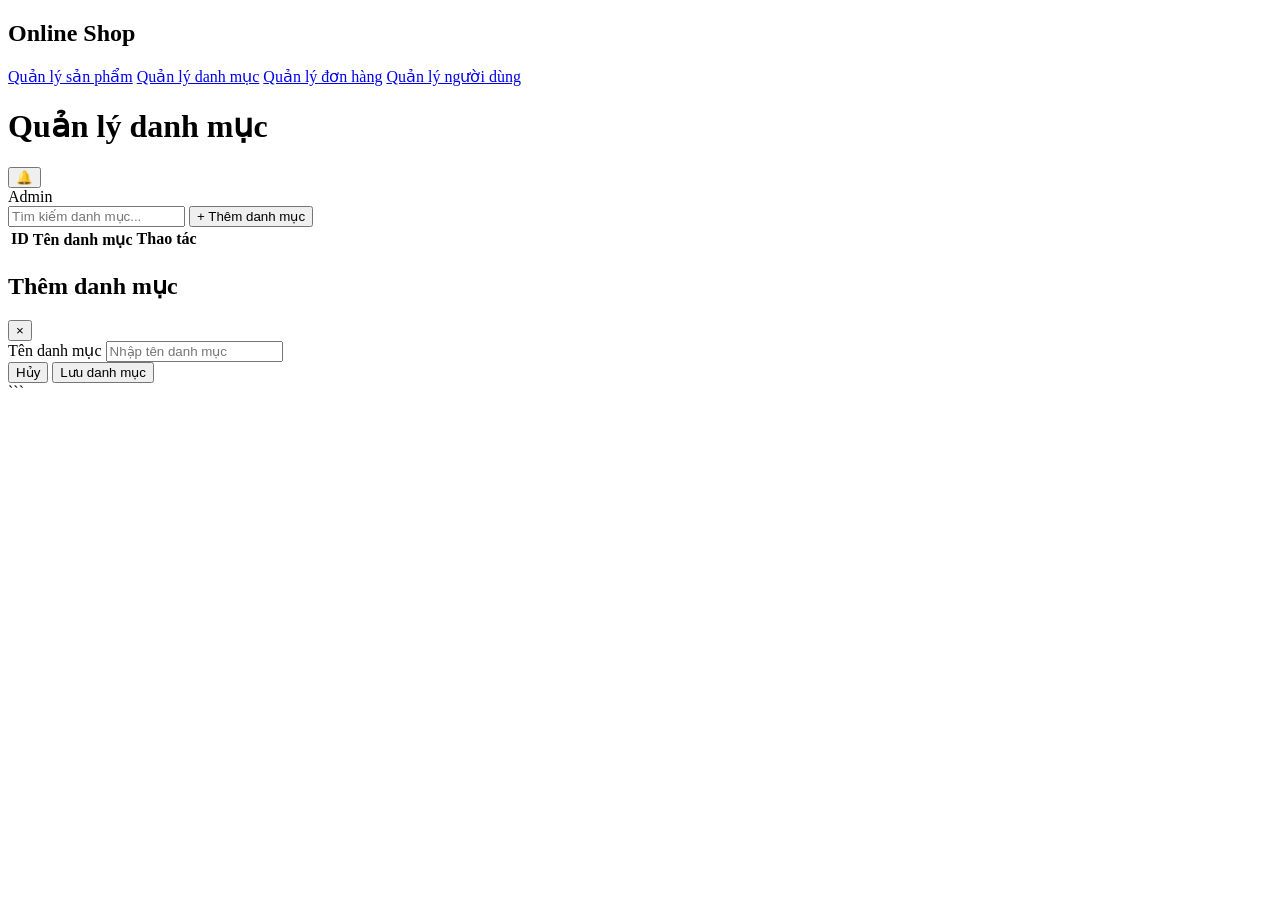
==== src/main/resources/templates/admin/categories.html @ ecf5e109 "Implement notifications, best-selling products, pagination and responsive UI" ====
<!DOCTYPE html>
<html lang="vi" xmlns:th="http://www.thymeleaf.org">

<head>
    <meta charset="UTF-8">
    <meta name="viewport" content="width=device-width, initial-scale=1.0">
    <title>Admin - Quản lý danh mục</title>

    <link rel="stylesheet" th:href="@{/css/admin.css}">
</head>

<body>

    <div class="admin-container">

        <aside class="sidebar">
            <h2>Online Shop</h2>

            <nav>
                <a href="/admin/products">Quản lý sản phẩm</a>
                <a href="/admin/categories" class="active">Quản lý danh mục</a>
                <a href="#">Quản lý đơn hàng</a>
                <a href="#">Quản lý người dùng</a>
            </nav>
        </aside>

        <main class="main-content">

            <header class="topbar">
                <h1>Quản lý danh mục</h1>

                <div class="topbar-actions">
                    <div class="notification-wrapper">

                        <button type="button"
                                id="notificationBell"
                                class="notification-bell"
                                title="Thông báo">
                            🔔

                            <span id="notificationBadge"
                                class="notification-badge"
                                hidden>
                                0
                            </span>
                        </button>

                        <div id="notificationPanel"
                            class="notification-panel"
                            hidden>

                            <div class="notification-header">
                                <h3>Thông báo</h3>

                                <button type="button" id="markAllReadBtn">
                                    Đánh dấu tất cả đã đọc
                                </button>
                            </div>

                            <div id="notificationList"></div>
                        </div>

                    </div>

                    <span class="admin-label">Admin</span>
                </div>
            </header>

            <section class="content">

                <div class="toolbar">
                    <input
                        type="text"
                        id="searchCategoryInput"
                        placeholder="Tìm kiếm danh mục..."
                    >

                    <button id="addCategoryBtn">
                        + Thêm danh mục
                    </button>
                </div>

                <div class="table-container">
                    <table>
                        <thead>
                            <tr>
                                <th>ID</th>
                                <th>Tên danh mục</th>
                                <th>Thao tác</th>
                            </tr>
                        </thead>

                        <tbody id="categoryTableBody">
                        </tbody>
                    </table>
                </div>

            </section>

        </main>

        <!-- Modal thêm / sửa danh mục -->
        <div id="categoryModal" class="modal hidden">

            <div class="modal-content">

                <div class="modal-header">
                    <h2 id="categoryModalTitle">Thêm danh mục</h2>

                    <button type="button" id="closeCategoryModalBtn">
                        &times;
                    </button>
                </div>

                <form id="categoryForm">

                    <div class="form-group">
                        <label for="categoryName">Tên danh mục</label>

                        <input
                            type="text"
                            id="categoryName"
                            placeholder="Nhập tên danh mục"
                            required
                        >
                    </div>

                    <div class="modal-actions">

                        <button type="button" id="cancelCategoryBtn">
                            Hủy
                        </button>

                        <button type="submit" id="saveCategoryBtn">
                            Lưu danh mục
                        </button>

                    </div>

                </form>

            </div>

        </div>

    </div>

    <script th:src="@{/js/category.js}"></script>

    <script th:src="@{/js/admin-notification.js}"></script>

</body>
</html>
```
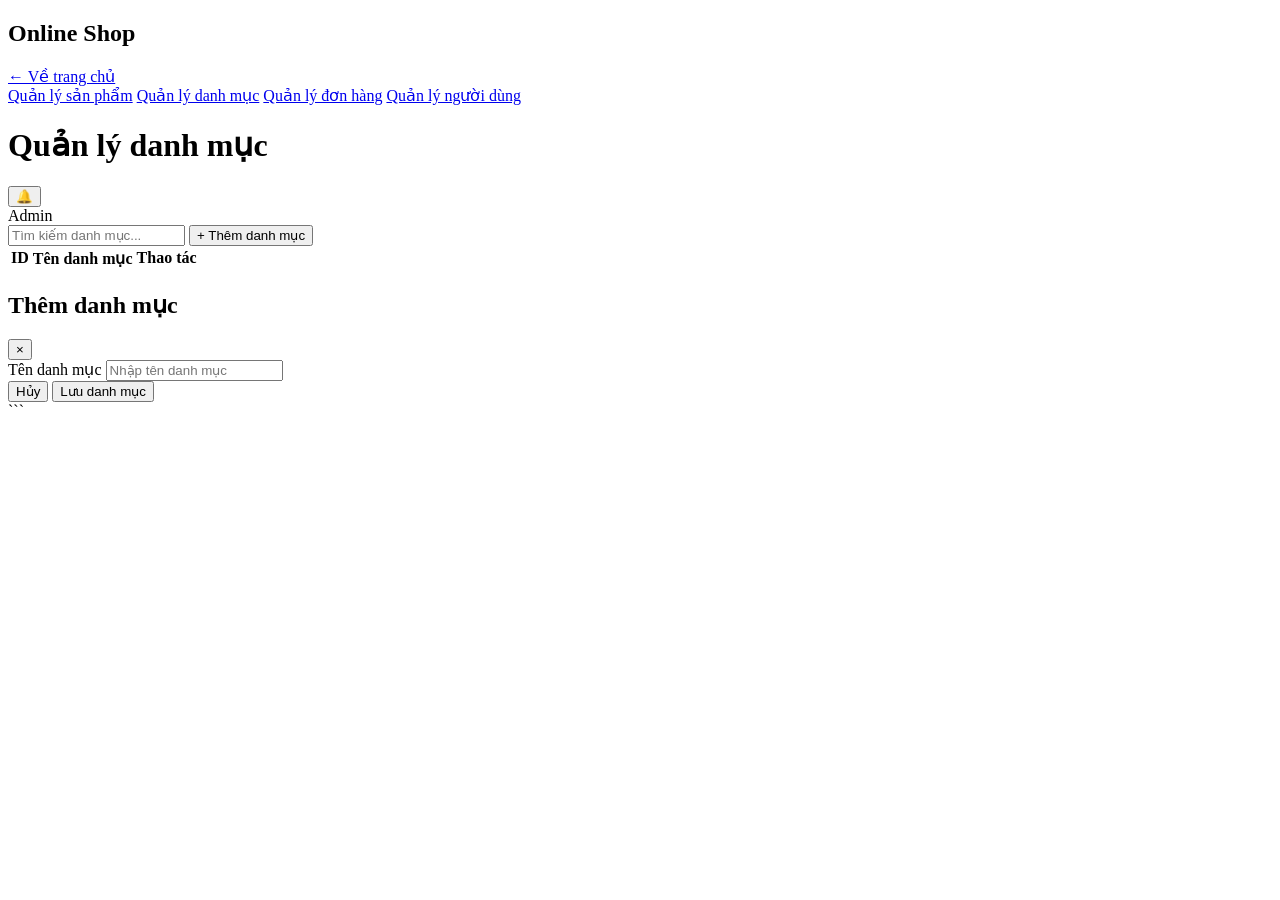
==== commit 148af6c3: "feat(admin): complete admin management interfaces and notifications" ====
--- a/src/main/resources/templates/admin/categories.html
+++ b/src/main/resources/templates/admin/categories.html
@@ -1,154 +1,123 @@
-<!DOCTYPE html>
+<!doctype html>
 <html lang="vi" xmlns:th="http://www.thymeleaf.org">
-
-<head>
-    <meta charset="UTF-8">
-    <meta name="viewport" content="width=device-width, initial-scale=1.0">
+  <head>
+    <meta charset="UTF-8" />
+    <meta name="viewport" content="width=device-width, initial-scale=1.0" />
     <title>Admin - Quản lý danh mục</title>
 
-    <link rel="stylesheet" th:href="@{/css/admin.css}">
-</head>
+    <link rel="stylesheet" th:href="@{/css/admin.css}" />
+  </head>
 
-<body>
+  <body>
+    <div class="admin-container">
+      <aside class="sidebar">
+        <h2>Online Shop</h2>
+        <a href="/" class="back-home-btn"> ← Về trang chủ </a>
+        <nav>
+          <a href="/admin/products">Quản lý sản phẩm</a>
+          <a href="/admin/categories" class="active">Quản lý danh mục</a>
+          <a href="/admin/orders">Quản lý đơn hàng</a>
+          <a href="/admin/users">Quản lý người dùng</a>
+        </nav>
+      </aside>
 
-    <div class="admin-container">
+      <main class="main-content">
+        <header class="topbar">
+          <h1>Quản lý danh mục</h1>
 
-        <aside class="sidebar">
-            <h2>Online Shop</h2>
+          <div class="topbar-actions">
+            <div class="notification-wrapper">
+              <button
+                type="button"
+                id="notificationBell"
+                class="notification-bell"
+                title="Thông báo"
+              >
+                🔔
 
-            <nav>
-                <a href="/admin/products">Quản lý sản phẩm</a>
-                <a href="/admin/categories" class="active">Quản lý danh mục</a>
-                <a href="#">Quản lý đơn hàng</a>
-                <a href="#">Quản lý người dùng</a>
-            </nav>
-        </aside>
+                <span id="notificationBadge" class="notification-badge" hidden>
+                  0
+                </span>
+              </button>
 
-        <main class="main-content">
+              <div id="notificationPanel" class="notification-panel" hidden>
+                <div class="notification-header">
+                  <h3>Thông báo</h3>
 
-            <header class="topbar">
-                <h1>Quản lý danh mục</h1>
-
-                <div class="topbar-actions">
-                    <div class="notification-wrapper">
-
-                        <button type="button"
-                                id="notificationBell"
-                                class="notification-bell"
-                                title="Thông báo">
-                            🔔
-
-                            <span id="notificationBadge"
-                                class="notification-badge"
-                                hidden>
-                                0
-                            </span>
-                        </button>
-
-                        <div id="notificationPanel"
-                            class="notification-panel"
-                            hidden>
-
-                            <div class="notification-header">
-                                <h3>Thông báo</h3>
-
-                                <button type="button" id="markAllReadBtn">
-                                    Đánh dấu tất cả đã đọc
-                                </button>
-                            </div>
-
-                            <div id="notificationList"></div>
-                        </div>
-
-                    </div>
-
-                    <span class="admin-label">Admin</span>
-                </div>
-            </header>
-
-            <section class="content">
-
-                <div class="toolbar">
-                    <input
-                        type="text"
-                        id="searchCategoryInput"
-                        placeholder="Tìm kiếm danh mục..."
-                    >
-
-                    <button id="addCategoryBtn">
-                        + Thêm danh mục
-                    </button>
+                  <button type="button" id="markAllReadBtn">
+                    Đánh dấu tất cả đã đọc
+                  </button>
                 </div>
 
-                <div class="table-container">
-                    <table>
-                        <thead>
-                            <tr>
-                                <th>ID</th>
-                                <th>Tên danh mục</th>
-                                <th>Thao tác</th>
-                            </tr>
-                        </thead>
-
-                        <tbody id="categoryTableBody">
-                        </tbody>
-                    </table>
-                </div>
-
-            </section>
-
-        </main>
-
-        <!-- Modal thêm / sửa danh mục -->
-        <div id="categoryModal" class="modal hidden">
-
-            <div class="modal-content">
-
-                <div class="modal-header">
-                    <h2 id="categoryModalTitle">Thêm danh mục</h2>
-
-                    <button type="button" id="closeCategoryModalBtn">
-                        &times;
-                    </button>
-                </div>
-
-                <form id="categoryForm">
-
-                    <div class="form-group">
-                        <label for="categoryName">Tên danh mục</label>
-
-                        <input
-                            type="text"
-                            id="categoryName"
-                            placeholder="Nhập tên danh mục"
-                            required
-                        >
-                    </div>
-
-                    <div class="modal-actions">
-
-                        <button type="button" id="cancelCategoryBtn">
-                            Hủy
-                        </button>
-
-                        <button type="submit" id="saveCategoryBtn">
-                            Lưu danh mục
-                        </button>
-
-                    </div>
-
-                </form>
-
+                <div id="notificationList"></div>
+              </div>
             </div>
 
+            <span class="admin-label">Admin</span>
+          </div>
+        </header>
+
+        <section class="content">
+          <div class="toolbar">
+            <input
+              type="text"
+              id="searchCategoryInput"
+              placeholder="Tìm kiếm danh mục..."
+            />
+
+            <button id="addCategoryBtn">+ Thêm danh mục</button>
+          </div>
+
+          <div class="table-container">
+            <table>
+              <thead>
+                <tr>
+                  <th>ID</th>
+                  <th>Tên danh mục</th>
+                  <th>Thao tác</th>
+                </tr>
+              </thead>
+
+              <tbody id="categoryTableBody"></tbody>
+            </table>
+          </div>
+        </section>
+      </main>
+
+      <!-- Modal thêm / sửa danh mục -->
+      <div id="categoryModal" class="modal hidden">
+        <div class="modal-content">
+          <div class="modal-header">
+            <h2 id="categoryModalTitle">Thêm danh mục</h2>
+
+            <button type="button" id="closeCategoryModalBtn">&times;</button>
+          </div>
+
+          <form id="categoryForm">
+            <div class="form-group">
+              <label for="categoryName">Tên danh mục</label>
+
+              <input
+                type="text"
+                id="categoryName"
+                placeholder="Nhập tên danh mục"
+                required
+              />
+            </div>
+
+            <div class="modal-actions">
+              <button type="button" id="cancelCategoryBtn">Hủy</button>
+
+              <button type="submit" id="saveCategoryBtn">Lưu danh mục</button>
+            </div>
+          </form>
         </div>
-
+      </div>
     </div>
 
     <script th:src="@{/js/category.js}"></script>
 
     <script th:src="@{/js/admin-notification.js}"></script>
-
-</body>
+  </body>
 </html>
-```+```
